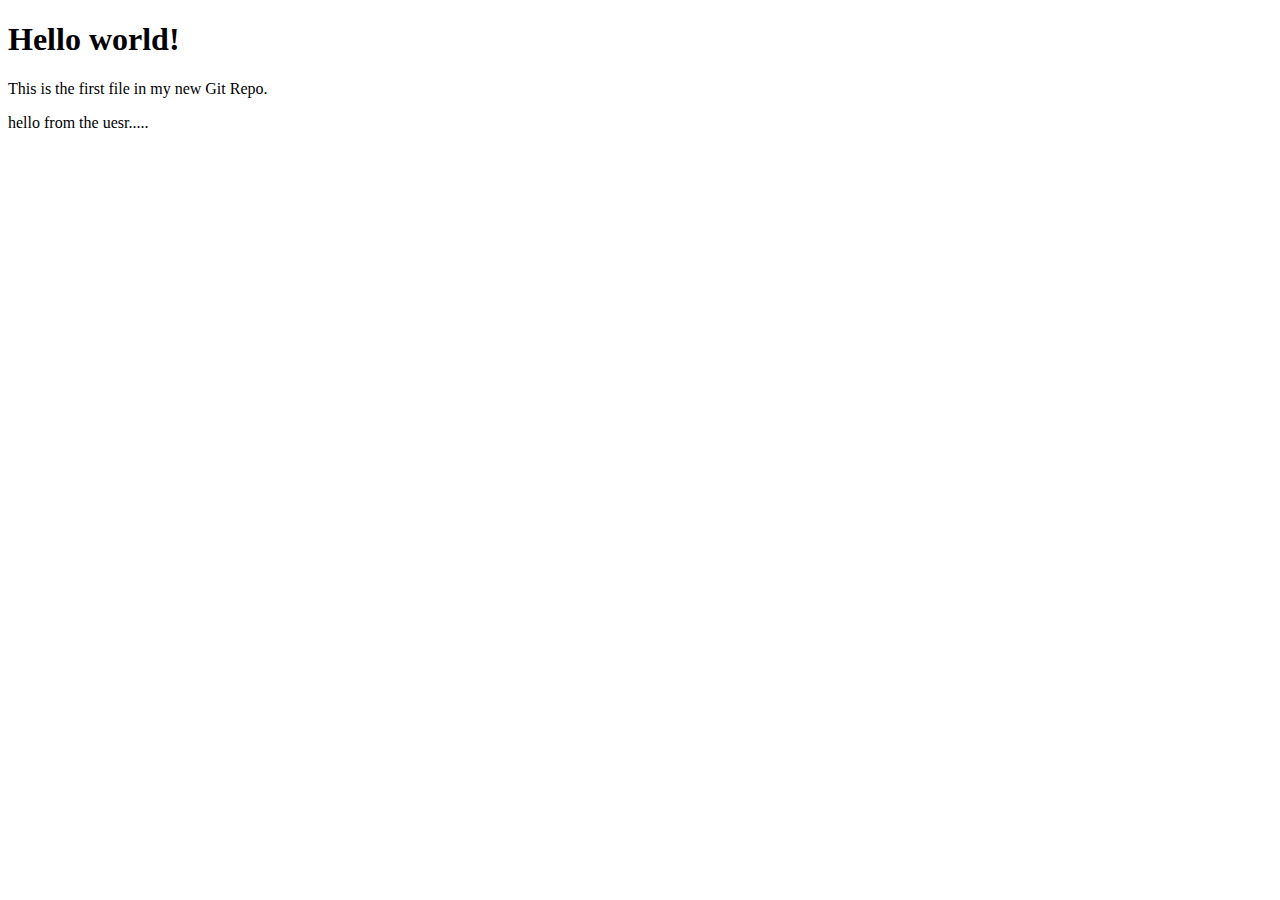
==== index.html @ 343ea067 "Update index.html" ====
<!DOCTYPE html>
<html>
<head>
<title>Hello World!</title>
<link rel="stylesheet" href="bluestyle.css">
</head>
<body>

<h1>Hello world!</h1>
<p>This is the first file in my new Git Repo.</p>
<p>hello from the uesr.....</p>

</body>
</html>
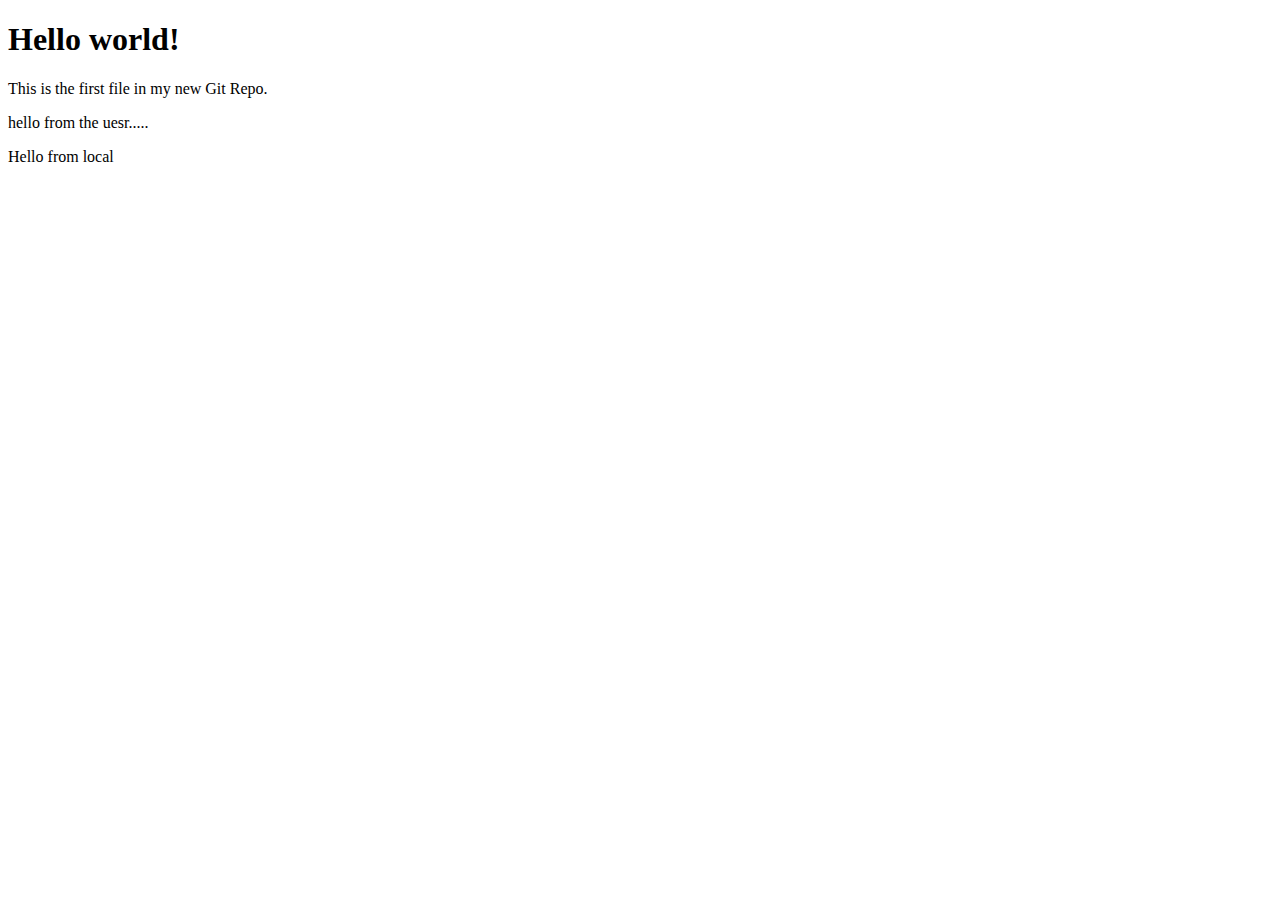
==== commit ba748620: "local commit" ====
--- a/index.html
+++ b/index.html
@@ -9,6 +9,7 @@
 <h1>Hello world!</h1>
 <p>This is the first file in my new Git Repo.</p>
 <p>hello from the uesr.....</p>
+<p>Hello from local</p>
 
 </body>
 </html>
